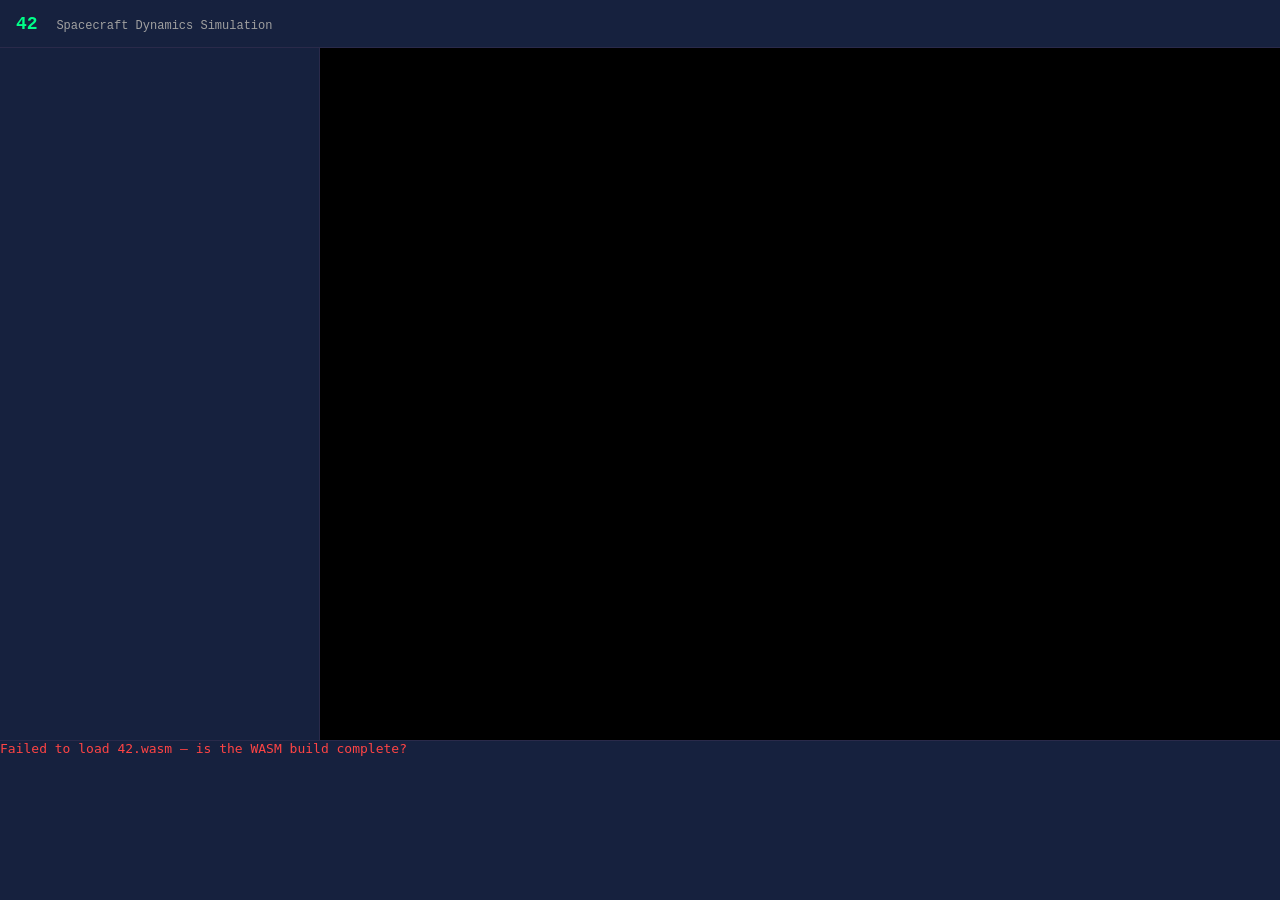
==== containers/web/ui/index.html @ 0a799a2e "Added browser-based WASM web UI for 42 simulation Build infrastructure: - Added multi-stage Containe" ====
<!DOCTYPE html>
<html lang="en">
<head>
   <meta charset="utf-8">
   <meta name="viewport" content="width=device-width, initial-scale=1">
   <title>42 — Spacecraft Dynamics Simulation</title>

   <!-- Three.js via import map (CDN) -->
   <script type="importmap">
   {
      "imports": {
         "three": "https://unpkg.com/three@0.172.0/build/three.module.js",
         "three/addons/": "https://unpkg.com/three@0.172.0/examples/jsm/"
      }
   }
   </script>

   <link rel="stylesheet" href="styles.css">
</head>
<body>
   <!-- Header -->
   <header id="app-header">
      <h1>42 <span class="subtitle">Spacecraft Dynamics Simulation</span></h1>
   </header>

   <!-- Main layout: left panel + 3D viewer -->
   <div id="app-body">
      <!-- Left panel: controls + state -->
      <aside id="left-panel">
         <div id="control-panel"></div>
         <div id="state-panel"></div>
         <div id="file-browser-panel"></div>
      </aside>

      <!-- 3D viewer -->
      <main id="viewer-container"></main>
   </div>

   <!-- Bottom: console output -->
   <div id="console-panel"></div>

   <!-- Earth shaders (embedded) -->
   <script id="earthVertexShader" type="x-shader/x-vertex">
      varying vec2 vUv;
      varying vec3 vNormal;
      varying vec3 vPosition;

      void main() {
         vUv = uv;
         vNormal = normalize(normalMatrix * normal);
         vPosition = (modelViewMatrix * vec4(position, 1.0)).xyz;
         gl_Position = projectionMatrix * modelViewMatrix * vec4(position, 1.0);
      }
   </script>

   <script id="earthFragmentShader" type="x-shader/x-fragment">
      uniform sampler2D uDayTexture;
      uniform vec3 uSunDirection;

      varying vec2 vUv;
      varying vec3 vNormal;
      varying vec3 vPosition;

      void main() {
         vec3 normal = normalize(vNormal);

         // Sun direction in view space
         float sunDot = dot(normal, normalize(uSunDirection));

         // Day/night blend with smooth terminator
         float dayFactor = smoothstep(-0.1, 0.2, sunDot);

         vec4 dayColor = texture2D(uDayTexture, vUv);
         vec3 nightColor = vec3(0.02, 0.02, 0.05); // Dark blue night

         vec3 color = mix(nightColor, dayColor.rgb, dayFactor);

         gl_FragColor = vec4(color, 1.0);
      }
   </script>

   <script id="atmosVertexShader" type="x-shader/x-vertex">
      varying vec3 vNormal;
      varying vec3 vPosition;

      void main() {
         vNormal = normalize(normalMatrix * normal);
         vPosition = (modelViewMatrix * vec4(position, 1.0)).xyz;
         gl_Position = projectionMatrix * modelViewMatrix * vec4(position, 1.0);
      }
   </script>

   <script id="atmosFragmentShader" type="x-shader/x-fragment">
      uniform vec3 uSunDirection;

      varying vec3 vNormal;
      varying vec3 vPosition;

      void main() {
         vec3 normal = normalize(vNormal);
         vec3 viewDir = normalize(-vPosition);

         // Rim lighting effect
         float rim = 1.0 - max(dot(viewDir, normal), 0.0);
         rim = pow(rim, 3.0);

         // Sun illumination
         float sunDot = max(dot(normal, normalize(uSunDirection)), 0.0);
         float atmoIntensity = rim * (0.3 + 0.7 * sunDot);

         vec3 atmoColor = vec3(0.3, 0.6, 1.0); // Blue atmosphere

         gl_FragColor = vec4(atmoColor, atmoIntensity * 0.6);
      }
   </script>

   <!-- Load WASM module, then bootstrap app -->
   <script>
      const wasmScript = document.createElement('script');
      wasmScript.src = '../42.js';
      wasmScript.onload = () => {
         /* 42.js loaded — create42Module is now available on window */
         const appScript = document.createElement('script');
         appScript.type = 'module';
         appScript.src = 'main.js';
         document.body.appendChild(appScript);
      };
      wasmScript.onerror = () => {
         document.getElementById('console-panel').innerHTML =
            '<pre style="color:#f44">Failed to load 42.wasm — is the WASM build complete?</pre>';
      };
      document.body.appendChild(wasmScript);
   </script>
</body>
</html>
---- containers/web/ui/styles.css ----
/* 42 Web UI — Layout and Theme */

:root {
   --bg-primary: #1a1a2e;
   --bg-secondary: #16213e;
   --bg-panel: #0f3460;
   --text-primary: #e0e0e0;
   --text-secondary: #a0a0a0;
   --accent: #00ff88;
   --accent-dim: #00aa55;
   --error: #ff4444;
   --border: #2a2a4a;
   --left-width: 320px;
   --header-height: 48px;
   --console-height: 160px;
}

* {
   margin: 0;
   padding: 0;
   box-sizing: border-box;
}

body {
   font-family: 'Courier New', monospace;
   font-size: 13px;
   background: var(--bg-primary);
   color: var(--text-primary);
   height: 100vh;
   overflow: hidden;
   display: flex;
   flex-direction: column;
}

/* Header */
#app-header {
   height: var(--header-height);
   background: var(--bg-secondary);
   border-bottom: 1px solid var(--border);
   display: flex;
   align-items: center;
   padding: 0 16px;
   flex-shrink: 0;
}

#app-header h1 {
   font-size: 18px;
   font-weight: bold;
   color: var(--accent);
}

#app-header .subtitle {
   font-size: 12px;
   color: var(--text-secondary);
   font-weight: normal;
   margin-left: 8px;
}

/* App body: left panel + viewer */
#app-body {
   flex: 1;
   display: flex;
   min-height: 0;
}

/* Left panel */
#left-panel {
   width: var(--left-width);
   background: var(--bg-secondary);
   border-right: 1px solid var(--border);
   overflow-y: auto;
   flex-shrink: 0;
}

/* 3D viewer */
#viewer-container {
   flex: 1;
   min-width: 0;
   position: relative;
   background: #000;
}

/* Console panel */
#console-panel {
   height: var(--console-height);
   background: var(--bg-secondary);
   border-top: 1px solid var(--border);
   flex-shrink: 0;
   overflow: hidden;
}

/* ------------------------------------------------------------------ */
/* Control Panel                                                       */
/* ------------------------------------------------------------------ */

.control-panel {
   padding: 12px;
   border-bottom: 1px solid var(--border);
}

.control-buttons {
   display: flex;
   gap: 6px;
   margin-bottom: 10px;
}

.control-buttons button {
   flex: 1;
   padding: 6px 8px;
   background: var(--bg-panel);
   color: var(--text-primary);
   border: 1px solid var(--border);
   border-radius: 4px;
   cursor: pointer;
   font-family: inherit;
   font-size: 12px;
}

.control-buttons button:hover:not(:disabled) {
   background: var(--accent-dim);
   color: #fff;
}

.control-buttons button:disabled {
   opacity: 0.4;
   cursor: not-allowed;
}

.control-speed {
   display: flex;
   align-items: center;
   gap: 6px;
   margin-bottom: 6px;
   font-size: 11px;
   color: var(--text-secondary);
}

.control-speed input[type="range"] {
   flex: 1;
   accent-color: var(--accent);
}

.control-status {
   font-size: 11px;
   color: var(--text-secondary);
}

.control-status span {
   color: var(--accent);
   font-weight: bold;
}

/* ------------------------------------------------------------------ */
/* State Panel                                                         */
/* ------------------------------------------------------------------ */

.state-panel {
   padding: 12px;
}

.state-panel h3 {
   font-size: 13px;
   margin-bottom: 8px;
   color: var(--accent);
}

.state-table {
   width: 100%;
   border-collapse: collapse;
   font-size: 11px;
}

.state-table td {
   padding: 2px 4px;
}

.state-table td:first-child {
   color: var(--text-secondary);
   width: 60px;
}

.state-table td:nth-child(2) {
   text-align: right;
   font-variant-numeric: tabular-nums;
   color: var(--text-primary);
}

.state-table td:nth-child(3) {
   color: var(--text-secondary);
   padding-left: 4px;
   width: 40px;
}

.state-table .section-header td {
   padding-top: 8px;
   color: var(--accent-dim);
   font-weight: bold;
   font-size: 10px;
   text-transform: uppercase;
   letter-spacing: 0.5px;
}

/* ------------------------------------------------------------------ */
/* Config / Console Panel                                              */
/* ------------------------------------------------------------------ */

.config-panel {
   height: 100%;
   display: flex;
   flex-direction: column;
}

.console-header {
   display: flex;
   align-items: center;
   justify-content: space-between;
   padding: 4px 12px;
   border-bottom: 1px solid var(--border);
   flex-shrink: 0;
}

.console-header h3 {
   font-size: 11px;
   color: var(--text-secondary);
   text-transform: uppercase;
   letter-spacing: 0.5px;
}

.console-header button {
   background: none;
   border: 1px solid var(--border);
   color: var(--text-secondary);
   font-size: 10px;
   padding: 2px 8px;
   border-radius: 3px;
   cursor: pointer;
   font-family: inherit;
}

.console-header button:hover {
   color: var(--text-primary);
   border-color: var(--text-secondary);
}

.console-log {
   flex: 1;
   overflow-y: auto;
   padding: 4px 12px;
   font-size: 11px;
   line-height: 1.5;
   white-space: pre-wrap;
   word-wrap: break-word;
}

.console-stdout {
   color: var(--text-primary);
}

.console-stderr {
   color: var(--error);
}

/* ------------------------------------------------------------------ */
/* File Browser Panel                                                  */
/* ------------------------------------------------------------------ */

.file-browser {
   border-top: 1px solid var(--border);
}

.file-browser-header {
   display: flex;
   align-items: center;
   justify-content: space-between;
   padding: 8px 12px;
   border-bottom: 1px solid var(--border);
}

.file-browser-header h3 {
   font-size: 13px;
   color: var(--accent);
}

.file-browser-header button {
   background: none;
   border: 1px solid var(--border);
   color: var(--text-secondary);
   font-size: 10px;
   padding: 2px 8px;
   border-radius: 3px;
   cursor: pointer;
   font-family: inherit;
}

.file-browser-header button:hover {
   color: var(--text-primary);
   border-color: var(--text-secondary);
}

.file-browser-body {
   max-height: 300px;
   overflow-y: auto;
}

.file-list {
   list-style: none;
   padding: 0;
   margin: 0;
}

.file-item {
   padding: 4px 12px;
   font-size: 11px;
   cursor: pointer;
   border-bottom: 1px solid rgba(42, 42, 74, 0.3);
   white-space: nowrap;
   overflow: hidden;
   text-overflow: ellipsis;
}

.file-item:hover {
   background: var(--bg-panel);
}

.file-item.selected {
   background: var(--bg-panel);
   color: var(--accent);
}

/* ------------------------------------------------------------------ */
/* File Viewer Overlay                                                 */
/* ------------------------------------------------------------------ */

.file-viewer-overlay {
   display: none;
   position: fixed;
   top: 0;
   left: 0;
   right: 0;
   bottom: 0;
   background: rgba(0, 0, 0, 0.7);
   z-index: 1000;
   align-items: center;
   justify-content: center;
}

.file-viewer {
   background: var(--bg-secondary);
   border: 1px solid var(--border);
   border-radius: 6px;
   width: 80vw;
   max-width: 900px;
   max-height: 80vh;
   display: flex;
   flex-direction: column;
}

.file-viewer-header {
   display: flex;
   align-items: center;
   justify-content: space-between;
   padding: 8px 16px;
   border-bottom: 1px solid var(--border);
   flex-shrink: 0;
}

.file-viewer-title {
   font-size: 14px;
   font-weight: bold;
   color: var(--accent);
}

.file-viewer-header button {
   background: none;
   border: 1px solid var(--border);
   color: var(--text-secondary);
   font-size: 12px;
   padding: 2px 10px;
   border-radius: 3px;
   cursor: pointer;
   font-family: inherit;
}

.file-viewer-header button:hover {
   color: var(--text-primary);
   border-color: var(--text-secondary);
}

.file-viewer-content {
   flex: 1;
   overflow: auto;
   padding: 12px 16px;
   font-size: 11px;
   line-height: 1.5;
   white-space: pre;
   color: var(--text-primary);
   tab-size: 8;
}

/* ------------------------------------------------------------------ */
/* Scrollbar styling                                                   */
/* ------------------------------------------------------------------ */

::-webkit-scrollbar {
   width: 6px;
}

::-webkit-scrollbar-track {
   background: var(--bg-primary);
}

::-webkit-scrollbar-thumb {
   background: var(--border);
   border-radius: 3px;
}

::-webkit-scrollbar-thumb:hover {
   background: var(--text-secondary);
}
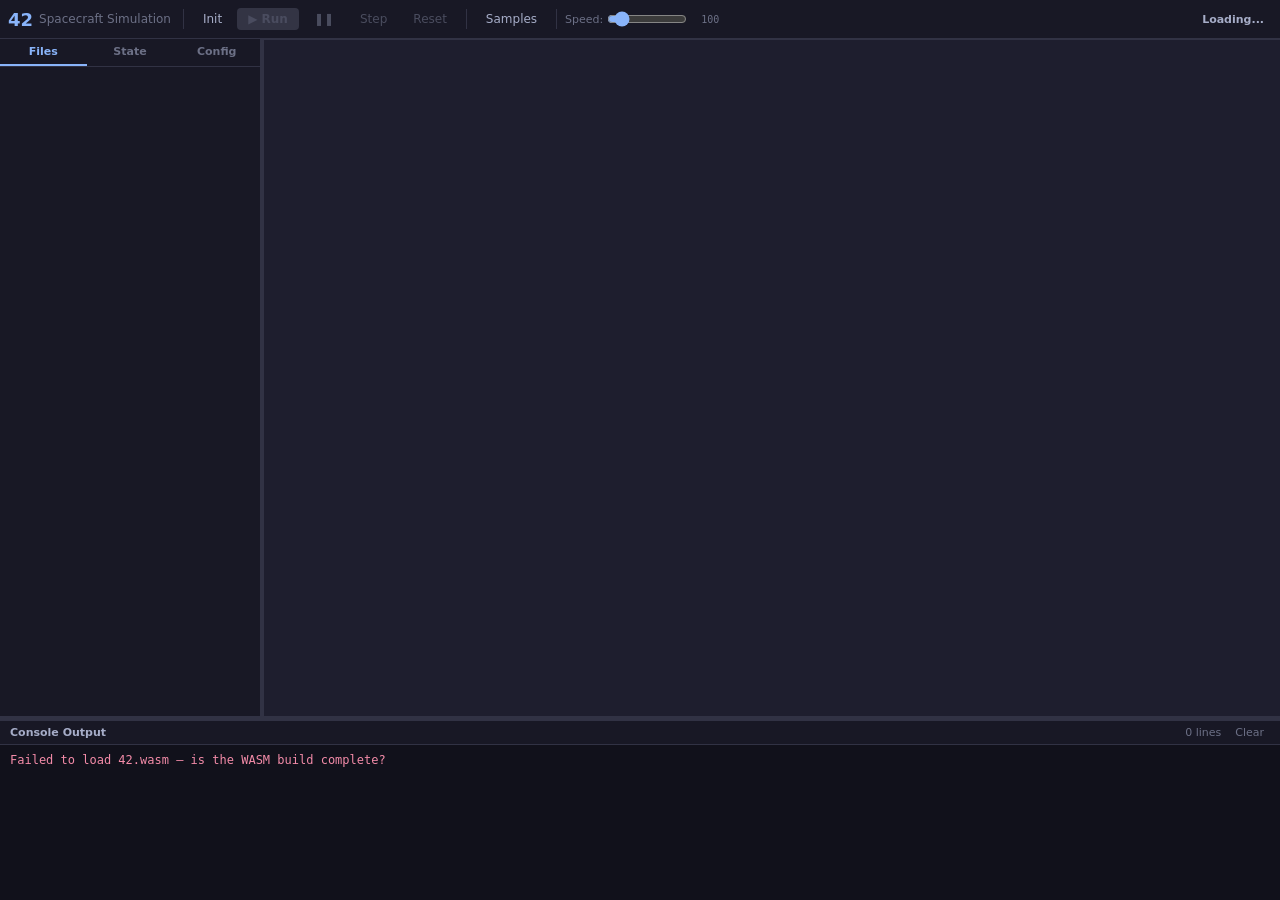
==== commit 87844fb4: "Redesigned web UI with IDE-style layout, file editing, and Catppuccin theme Layout: - Replaced stack" ====
--- a/containers/web/ui/index.html
+++ b/containers/web/ui/index.html
@@ -18,26 +18,67 @@
    <link rel="stylesheet" href="styles.css">
 </head>
 <body>
-   <!-- Header -->
+
+   <!-- Header: Title + Toolbar -->
    <header id="app-header">
-      <h1>42 <span class="subtitle">Spacecraft Dynamics Simulation</span></h1>
+      <div id="toolbar">
+         <span class="app-title">42</span>
+         <span class="app-subtitle">Spacecraft Simulation</span>
+         <div class="tb-sep"></div>
+         <button class="tb-btn" id="btn-init" title="Initialize WASM module">Init</button>
+         <button class="tb-btn" id="btn-run" disabled title="Run simulation">&#9654; Run</button>
+         <button class="tb-btn" id="btn-pause" disabled title="Pause simulation">&#10074;&#10074;</button>
+         <button class="tb-btn" id="btn-step" disabled title="Single step">Step</button>
+         <button class="tb-btn" id="btn-reset" disabled title="Reset simulation">Reset</button>
+         <div class="tb-sep"></div>
+         <button class="tb-btn" id="btn-load-sample" title="Load sample configuration">Samples</button>
+         <div class="tb-sep"></div>
+         <label class="speed-control">
+            Speed:
+            <input type="range" id="speed-slider" min="1" max="1000" value="100" step="1">
+            <span id="speed-value">100</span>
+         </label>
+         <span id="status-indicator" class="loading">Loading...</span>
+      </div>
    </header>
 
-   <!-- Main layout: left panel + 3D viewer -->
+   <!-- App Body: Left Panel + Resize Handle + Main Content -->
    <div id="app-body">
-      <!-- Left panel: controls + state -->
       <aside id="left-panel">
-         <div id="control-panel"></div>
-         <div id="state-panel"></div>
-         <div id="file-browser-panel"></div>
+         <div id="left-tabs">
+            <button class="left-tab active" data-tab="files">Files</button>
+            <button class="left-tab" data-tab="state">State</button>
+            <button class="left-tab" data-tab="config">Config</button>
+         </div>
+         <div id="files-panel" class="left-panel-content active"></div>
+         <div id="state-panel" class="left-panel-content"></div>
+         <div id="config-panel" class="left-panel-content"></div>
       </aside>
-
-      <!-- 3D viewer -->
-      <main id="viewer-container"></main>
+      <div class="resize-h" id="resize-h"></div>
+      <main id="main-content">
+         <div id="tab-bar"></div>
+         <div id="tab-content"></div>
+      </main>
    </div>
 
-   <!-- Bottom: console output -->
-   <div id="console-panel"></div>
+   <!-- Vertical resize handle -->
+   <div id="resize-v"></div>
+
+   <!-- Console Panel -->
+   <div id="console-panel">
+      <div id="console-header">
+         Console Output
+         <span class="spacer"></span>
+         <span id="console-line-count">0 lines</span>
+         <button id="console-clear-btn">Clear</button>
+      </div>
+      <div id="console-output"></div>
+   </div>
+
+   <!-- Dialog Overlay -->
+   <div class="dialog-overlay" id="dialog-overlay">
+      <div class="dialog" id="dialog-content"></div>
+   </div>
 
    <!-- Earth shaders (embedded) -->
    <script id="earthVertexShader" type="x-shader/x-vertex">
@@ -63,18 +104,13 @@
 
       void main() {
          vec3 normal = normalize(vNormal);
-
-         // Sun direction in view space
          float sunDot = dot(normal, normalize(uSunDirection));
-
-         // Day/night blend with smooth terminator
          float dayFactor = smoothstep(-0.1, 0.2, sunDot);
 
          vec4 dayColor = texture2D(uDayTexture, vUv);
-         vec3 nightColor = vec3(0.02, 0.02, 0.05); // Dark blue night
+         vec3 nightColor = vec3(0.02, 0.02, 0.05);
 
          vec3 color = mix(nightColor, dayColor.rgb, dayFactor);
-
          gl_FragColor = vec4(color, 1.0);
       }
    </script>
@@ -100,16 +136,13 @@
          vec3 normal = normalize(vNormal);
          vec3 viewDir = normalize(-vPosition);
 
-         // Rim lighting effect
          float rim = 1.0 - max(dot(viewDir, normal), 0.0);
          rim = pow(rim, 3.0);
 
-         // Sun illumination
          float sunDot = max(dot(normal, normalize(uSunDirection)), 0.0);
          float atmoIntensity = rim * (0.3 + 0.7 * sunDot);
 
-         vec3 atmoColor = vec3(0.3, 0.6, 1.0); // Blue atmosphere
-
+         vec3 atmoColor = vec3(0.3, 0.6, 1.0);
          gl_FragColor = vec4(atmoColor, atmoIntensity * 0.6);
       }
    </script>
@@ -119,15 +152,14 @@
       const wasmScript = document.createElement('script');
       wasmScript.src = '../42.js';
       wasmScript.onload = () => {
-         /* 42.js loaded — create42Module is now available on window */
          const appScript = document.createElement('script');
          appScript.type = 'module';
          appScript.src = 'main.js';
          document.body.appendChild(appScript);
       };
       wasmScript.onerror = () => {
-         document.getElementById('console-panel').innerHTML =
-            '<pre style="color:#f44">Failed to load 42.wasm — is the WASM build complete?</pre>';
+         document.getElementById('console-output').innerHTML =
+            '<span class="err">Failed to load 42.wasm — is the WASM build complete?</span>';
       };
       document.body.appendChild(wasmScript);
    </script>
--- a/containers/web/ui/styles.css
+++ b/containers/web/ui/styles.css
@@ -1,419 +1,594 @@
-/* 42 Web UI — Layout and Theme */
+/* 42 Web UI — Catppuccin Mocha Theme + IDE Layout */
 
 :root {
-   --bg-primary: #1a1a2e;
-   --bg-secondary: #16213e;
-   --bg-panel: #0f3460;
-   --text-primary: #e0e0e0;
-   --text-secondary: #a0a0a0;
-   --accent: #00ff88;
-   --accent-dim: #00aa55;
-   --error: #ff4444;
-   --border: #2a2a4a;
-   --left-width: 320px;
-   --header-height: 48px;
-   --console-height: 160px;
-}
-
-* {
-   margin: 0;
-   padding: 0;
-   box-sizing: border-box;
-}
+  --bg: #1e1e2e;
+  --base: #1e1e2e;
+  --mantle: #181825;
+  --crust: #11111b;
+  --surface0: #313244;
+  --surface1: #45475a;
+  --surface2: #585b70;
+  --overlay0: #6c7086;
+  --overlay1: #7f849c;
+  --text: #cdd6f4;
+  --subtext1: #bac2de;
+  --subtext0: #a6adc8;
+  --accent: #89b4fa;
+  --green: #a6e3a1;
+  --red: #f38ba8;
+  --yellow: #f9e2af;
+  --peach: #fab387;
+  --mauve: #cba6f7;
+  --teal: #94e2d5;
+  --sky: #89dceb;
+  --border: #313244;
+  --left-width: 260px;
+  --console-height: 180px;
+  --mono: 'SF Mono', 'Fira Code', Consolas, monospace;
+}
+
+* { box-sizing: border-box; margin: 0; padding: 0; }
 
 body {
-   font-family: 'Courier New', monospace;
-   font-size: 13px;
-   background: var(--bg-primary);
-   color: var(--text-primary);
-   height: 100vh;
-   overflow: hidden;
-   display: flex;
-   flex-direction: column;
-}
-
-/* Header */
+  display: grid;
+  grid-template-rows: auto 1fr auto auto;
+  height: 100vh;
+  overflow: hidden;
+  font-family: system-ui, -apple-system, sans-serif;
+  font-size: 13px;
+  color: var(--text);
+  background: var(--bg);
+}
+
+/* ========== header / toolbar ========== */
 #app-header {
-   height: var(--header-height);
-   background: var(--bg-secondary);
-   border-bottom: 1px solid var(--border);
-   display: flex;
-   align-items: center;
-   padding: 0 16px;
-   flex-shrink: 0;
-}
-
-#app-header h1 {
-   font-size: 18px;
-   font-weight: bold;
-   color: var(--accent);
-}
-
-#app-header .subtitle {
-   font-size: 12px;
-   color: var(--text-secondary);
-   font-weight: normal;
-   margin-left: 8px;
-}
-
-/* App body: left panel + viewer */
+  background: var(--mantle);
+  border-bottom: 1px solid var(--border);
+  user-select: none;
+}
+
+#toolbar {
+  display: flex;
+  align-items: center;
+  padding: 4px 8px;
+  gap: 4px;
+  height: 38px;
+}
+
+.app-title {
+  font-size: 18px;
+  font-weight: 800;
+  color: var(--accent);
+  margin-right: 2px;
+}
+
+.app-subtitle {
+  font-size: 12px;
+  color: var(--overlay0);
+  margin-right: 4px;
+}
+
+.tb-btn {
+  background: none;
+  border: 1px solid transparent;
+  color: var(--subtext0);
+  padding: 3px 10px;
+  border-radius: 4px;
+  cursor: pointer;
+  font-size: 12px;
+  font-weight: 500;
+  font-family: inherit;
+  display: flex;
+  align-items: center;
+  gap: 4px;
+}
+.tb-btn:hover { background: var(--surface0); color: var(--text); border-color: var(--border); }
+.tb-btn:disabled { opacity: 0.35; cursor: not-allowed; }
+
+#btn-run { background: var(--green); color: var(--crust); font-weight: 600; }
+#btn-run:hover:not(:disabled) { opacity: 0.85; }
+#btn-run:disabled { background: var(--surface1); color: var(--overlay0); opacity: 0.6; }
+
+.tb-sep { width: 1px; height: 20px; background: var(--border); margin: 0 4px; }
+
+.speed-control {
+  display: flex;
+  align-items: center;
+  gap: 4px;
+  font-size: 11px;
+  color: var(--overlay0);
+  cursor: default;
+}
+.speed-control input[type="range"] {
+  width: 80px;
+  accent-color: var(--accent);
+}
+.speed-control span {
+  min-width: 28px;
+  text-align: right;
+  font-family: var(--mono);
+  font-size: 10px;
+}
+
+#status-indicator {
+  font-size: 11px;
+  font-weight: 600;
+  padding: 2px 8px;
+  border-radius: 4px;
+  margin-left: auto;
+}
+#status-indicator.ready { color: var(--green); }
+#status-indicator.running { color: var(--yellow); }
+#status-indicator.paused { color: var(--peach); }
+#status-indicator.done { color: var(--accent); }
+#status-indicator.error { color: var(--red); }
+#status-indicator.loading { color: var(--subtext0); }
+
+/* ========== app body ========== */
 #app-body {
-   flex: 1;
-   display: flex;
-   min-height: 0;
-}
-
-/* Left panel */
+  display: grid;
+  grid-template-columns: var(--left-width) 4px 1fr;
+  min-height: 0;
+  overflow: hidden;
+}
+
+/* ========== left panel ========== */
 #left-panel {
-   width: var(--left-width);
-   background: var(--bg-secondary);
-   border-right: 1px solid var(--border);
-   overflow-y: auto;
-   flex-shrink: 0;
-}
-
-/* 3D viewer */
-#viewer-container {
-   flex: 1;
-   min-width: 0;
-   position: relative;
-   background: #000;
-}
-
-/* Console panel */
+  display: flex;
+  flex-direction: column;
+  background: var(--mantle);
+  min-height: 0;
+  overflow: hidden;
+}
+
+#left-tabs {
+  display: flex;
+  border-bottom: 1px solid var(--border);
+  flex-shrink: 0;
+}
+
+.left-tab {
+  flex: 1;
+  padding: 6px 4px;
+  text-align: center;
+  font-size: 11px;
+  font-weight: 600;
+  cursor: pointer;
+  color: var(--overlay0);
+  border-bottom: 2px solid transparent;
+  background: none;
+  border-top: none;
+  border-left: none;
+  border-right: none;
+  font-family: inherit;
+}
+.left-tab:hover { color: var(--subtext0); }
+.left-tab.active { color: var(--accent); border-bottom-color: var(--accent); }
+
+.left-panel-content {
+  display: none;
+  flex: 1;
+  overflow-y: auto;
+  padding: 4px 0;
+}
+.left-panel-content.active { display: block; }
+
+/* ========== resize handles ========== */
+.resize-h {
+  background: var(--border);
+  cursor: col-resize;
+  transition: background 0.15s;
+}
+.resize-h:hover, .resize-h.active { background: var(--accent); }
+
+#resize-v {
+  height: 4px;
+  background: var(--border);
+  cursor: row-resize;
+  transition: background 0.15s;
+  flex-shrink: 0;
+}
+#resize-v:hover, #resize-v.active { background: var(--accent); }
+
+/* ========== main content + tab bar ========== */
+#main-content {
+  display: flex;
+  flex-direction: column;
+  min-height: 0;
+  overflow: hidden;
+}
+
+#tab-bar {
+  display: flex;
+  background: var(--mantle);
+  border-bottom: 1px solid var(--border);
+  overflow-x: auto;
+  flex-shrink: 0;
+}
+#tab-bar::-webkit-scrollbar { height: 0; }
+
+.tab-btn {
+  padding: 6px 12px;
+  font-size: 12px;
+  cursor: pointer;
+  color: var(--overlay1);
+  border: none;
+  background: none;
+  border-bottom: 2px solid transparent;
+  white-space: nowrap;
+  display: flex;
+  align-items: center;
+  gap: 6px;
+  flex-shrink: 0;
+  font-family: inherit;
+}
+.tab-btn:hover { color: var(--text); background: var(--surface0); }
+.tab-btn.active { color: var(--accent); border-bottom-color: var(--accent); background: var(--bg); }
+
+.tab-close {
+  font-size: 14px;
+  line-height: 1;
+  opacity: 0.5;
+  border-radius: 3px;
+  width: 16px;
+  height: 16px;
+  display: flex;
+  align-items: center;
+  justify-content: center;
+}
+.tab-close:hover { opacity: 1; background: var(--surface1); }
+
+.tab-icon { font-size: 10px; line-height: 1; flex-shrink: 0; }
+
+#tab-content {
+  flex: 1;
+  position: relative;
+  min-height: 0;
+  overflow: hidden;
+}
+
+.tab-panel {
+  display: none;
+  position: absolute;
+  inset: 0;
+  overflow: auto;
+}
+.tab-panel.active { display: flex; flex-direction: column; }
+
+/* ========== orbit viewer ========== */
+.orbit-viewer-wrap {
+  position: relative;
+  flex: 1;
+  background: #000;
+  min-height: 0;
+  height: 100%;
+  width: 100%;
+}
+.orbit-viewer-wrap canvas { display: block; }
+
+/* ========== console panel ========== */
 #console-panel {
-   height: var(--console-height);
-   background: var(--bg-secondary);
-   border-top: 1px solid var(--border);
-   flex-shrink: 0;
-   overflow: hidden;
-}
-
-/* ------------------------------------------------------------------ */
-/* Control Panel                                                       */
-/* ------------------------------------------------------------------ */
-
-.control-panel {
-   padding: 12px;
-   border-bottom: 1px solid var(--border);
-}
-
-.control-buttons {
-   display: flex;
-   gap: 6px;
-   margin-bottom: 10px;
-}
-
-.control-buttons button {
-   flex: 1;
-   padding: 6px 8px;
-   background: var(--bg-panel);
-   color: var(--text-primary);
-   border: 1px solid var(--border);
-   border-radius: 4px;
-   cursor: pointer;
-   font-family: inherit;
-   font-size: 12px;
-}
-
-.control-buttons button:hover:not(:disabled) {
-   background: var(--accent-dim);
-   color: #fff;
-}
-
-.control-buttons button:disabled {
-   opacity: 0.4;
-   cursor: not-allowed;
-}
-
-.control-speed {
-   display: flex;
-   align-items: center;
-   gap: 6px;
-   margin-bottom: 6px;
-   font-size: 11px;
-   color: var(--text-secondary);
-}
-
-.control-speed input[type="range"] {
-   flex: 1;
-   accent-color: var(--accent);
-}
-
-.control-status {
-   font-size: 11px;
-   color: var(--text-secondary);
-}
-
-.control-status span {
-   color: var(--accent);
-   font-weight: bold;
-}
-
-/* ------------------------------------------------------------------ */
-/* State Panel                                                         */
-/* ------------------------------------------------------------------ */
-
+  display: flex;
+  flex-direction: column;
+  height: var(--console-height);
+  min-height: 28px;
+  background: var(--mantle);
+  border-top: 1px solid var(--border);
+}
+
+#console-header {
+  display: flex;
+  align-items: center;
+  padding: 4px 10px;
+  font-size: 11px;
+  font-weight: 600;
+  color: var(--subtext0);
+  border-bottom: 1px solid var(--border);
+  flex-shrink: 0;
+  gap: 8px;
+}
+#console-header .spacer { flex: 1; }
+
+#console-line-count { color: var(--overlay0); font-weight: 400; }
+
+#console-clear-btn {
+  background: none;
+  border: none;
+  color: var(--overlay0);
+  cursor: pointer;
+  font-size: 11px;
+  padding: 1px 6px;
+  border-radius: 3px;
+  font-family: inherit;
+}
+#console-clear-btn:hover { background: var(--surface0); color: var(--text); }
+
+#console-output {
+  flex: 1;
+  overflow-y: auto;
+  padding: 6px 10px;
+  font-family: var(--mono);
+  font-size: 12px;
+  line-height: 1.5;
+  white-space: pre-wrap;
+  word-break: break-all;
+  background: var(--crust);
+}
+#console-output .err { color: var(--red); }
+#console-output .warn { color: var(--yellow); }
+#console-output .info { color: var(--accent); }
+
+/* ========== tree view ========== */
+.tree-item {
+  display: flex;
+  align-items: center;
+  gap: 3px;
+  padding: 2px 6px 2px 0;
+  cursor: pointer;
+  border-radius: 3px;
+  font-size: 12px;
+  color: var(--text);
+  line-height: 22px;
+  margin: 0 4px;
+}
+.tree-item:hover { background: var(--surface0); }
+.tree-item.selected { background: var(--surface1); color: var(--accent); }
+
+.tree-toggle {
+  width: 22px;
+  text-align: center;
+  font-size: 12px;
+  color: var(--peach);
+  flex-shrink: 0;
+  line-height: 1;
+}
+
+.tree-icon {
+  font-size: 13px;
+  flex-shrink: 0;
+  width: 18px;
+  text-align: center;
+}
+
+.tree-label {
+  flex: 1;
+  overflow: hidden;
+  text-overflow: ellipsis;
+  white-space: nowrap;
+}
+
+/* ========== state panel ========== */
 .state-panel {
-   padding: 12px;
+  padding: 8px 12px;
 }
 
 .state-panel h3 {
-   font-size: 13px;
-   margin-bottom: 8px;
-   color: var(--accent);
+  font-size: 12px;
+  font-weight: 600;
+  margin-bottom: 6px;
+  color: var(--accent);
 }
 
 .state-table {
-   width: 100%;
-   border-collapse: collapse;
-   font-size: 11px;
-}
-
-.state-table td {
-   padding: 2px 4px;
-}
+  width: 100%;
+  border-collapse: collapse;
+  font-size: 11px;
+  font-family: var(--mono);
+}
+
+.state-table td { padding: 2px 4px; }
 
 .state-table td:first-child {
-   color: var(--text-secondary);
-   width: 60px;
+  color: var(--subtext0);
+  width: 60px;
+  font-family: system-ui, sans-serif;
 }
 
 .state-table td:nth-child(2) {
-   text-align: right;
-   font-variant-numeric: tabular-nums;
-   color: var(--text-primary);
+  text-align: right;
+  font-variant-numeric: tabular-nums;
+  color: var(--text);
 }
 
 .state-table td:nth-child(3) {
-   color: var(--text-secondary);
-   padding-left: 4px;
-   width: 40px;
+  color: var(--overlay0);
+  padding-left: 4px;
+  width: 40px;
+  font-family: system-ui, sans-serif;
 }
 
 .state-table .section-header td {
-   padding-top: 8px;
-   color: var(--accent-dim);
-   font-weight: bold;
-   font-size: 10px;
-   text-transform: uppercase;
-   letter-spacing: 0.5px;
-}
-
-/* ------------------------------------------------------------------ */
-/* Config / Console Panel                                              */
-/* ------------------------------------------------------------------ */
-
-.config-panel {
-   height: 100%;
-   display: flex;
-   flex-direction: column;
-}
-
-.console-header {
-   display: flex;
-   align-items: center;
-   justify-content: space-between;
-   padding: 4px 12px;
-   border-bottom: 1px solid var(--border);
-   flex-shrink: 0;
-}
-
-.console-header h3 {
-   font-size: 11px;
-   color: var(--text-secondary);
-   text-transform: uppercase;
-   letter-spacing: 0.5px;
-}
-
-.console-header button {
-   background: none;
-   border: 1px solid var(--border);
-   color: var(--text-secondary);
-   font-size: 10px;
-   padding: 2px 8px;
-   border-radius: 3px;
-   cursor: pointer;
-   font-family: inherit;
-}
-
-.console-header button:hover {
-   color: var(--text-primary);
-   border-color: var(--text-secondary);
-}
-
-.console-log {
-   flex: 1;
-   overflow-y: auto;
-   padding: 4px 12px;
-   font-size: 11px;
-   line-height: 1.5;
-   white-space: pre-wrap;
-   word-wrap: break-word;
-}
-
-.console-stdout {
-   color: var(--text-primary);
-}
-
-.console-stderr {
-   color: var(--error);
-}
-
-/* ------------------------------------------------------------------ */
-/* File Browser Panel                                                  */
-/* ------------------------------------------------------------------ */
-
-.file-browser {
-   border-top: 1px solid var(--border);
-}
-
-.file-browser-header {
-   display: flex;
-   align-items: center;
-   justify-content: space-between;
-   padding: 8px 12px;
-   border-bottom: 1px solid var(--border);
-}
-
-.file-browser-header h3 {
-   font-size: 13px;
-   color: var(--accent);
-}
-
-.file-browser-header button {
-   background: none;
-   border: 1px solid var(--border);
-   color: var(--text-secondary);
-   font-size: 10px;
-   padding: 2px 8px;
-   border-radius: 3px;
-   cursor: pointer;
-   font-family: inherit;
-}
-
-.file-browser-header button:hover {
-   color: var(--text-primary);
-   border-color: var(--text-secondary);
-}
-
-.file-browser-body {
-   max-height: 300px;
-   overflow-y: auto;
-}
-
-.file-list {
-   list-style: none;
-   padding: 0;
-   margin: 0;
-}
-
-.file-item {
-   padding: 4px 12px;
-   font-size: 11px;
-   cursor: pointer;
-   border-bottom: 1px solid rgba(42, 42, 74, 0.3);
-   white-space: nowrap;
-   overflow: hidden;
-   text-overflow: ellipsis;
-}
-
-.file-item:hover {
-   background: var(--bg-panel);
-}
-
-.file-item.selected {
-   background: var(--bg-panel);
-   color: var(--accent);
-}
-
-/* ------------------------------------------------------------------ */
-/* File Viewer Overlay                                                 */
-/* ------------------------------------------------------------------ */
-
-.file-viewer-overlay {
-   display: none;
-   position: fixed;
-   top: 0;
-   left: 0;
-   right: 0;
-   bottom: 0;
-   background: rgba(0, 0, 0, 0.7);
-   z-index: 1000;
-   align-items: center;
-   justify-content: center;
-}
-
-.file-viewer {
-   background: var(--bg-secondary);
-   border: 1px solid var(--border);
-   border-radius: 6px;
-   width: 80vw;
-   max-width: 900px;
-   max-height: 80vh;
-   display: flex;
-   flex-direction: column;
-}
-
-.file-viewer-header {
-   display: flex;
-   align-items: center;
-   justify-content: space-between;
-   padding: 8px 16px;
-   border-bottom: 1px solid var(--border);
-   flex-shrink: 0;
-}
-
-.file-viewer-title {
-   font-size: 14px;
-   font-weight: bold;
-   color: var(--accent);
-}
-
-.file-viewer-header button {
-   background: none;
-   border: 1px solid var(--border);
-   color: var(--text-secondary);
-   font-size: 12px;
-   padding: 2px 10px;
-   border-radius: 3px;
-   cursor: pointer;
-   font-family: inherit;
-}
-
-.file-viewer-header button:hover {
-   color: var(--text-primary);
-   border-color: var(--text-secondary);
-}
-
-.file-viewer-content {
-   flex: 1;
-   overflow: auto;
-   padding: 12px 16px;
-   font-size: 11px;
-   line-height: 1.5;
-   white-space: pre;
-   color: var(--text-primary);
-   tab-size: 8;
-}
-
-/* ------------------------------------------------------------------ */
-/* Scrollbar styling                                                   */
-/* ------------------------------------------------------------------ */
-
-::-webkit-scrollbar {
-   width: 6px;
-}
-
-::-webkit-scrollbar-track {
-   background: var(--bg-primary);
-}
-
-::-webkit-scrollbar-thumb {
-   background: var(--border);
-   border-radius: 3px;
-}
-
-::-webkit-scrollbar-thumb:hover {
-   background: var(--text-secondary);
-}
+  padding-top: 8px;
+  color: var(--peach);
+  font-weight: bold;
+  font-size: 10px;
+  text-transform: uppercase;
+  letter-spacing: 0.5px;
+  font-family: system-ui, sans-serif;
+}
+
+/* ========== sim config panel ========== */
+.sim-config-panel { padding: 8px 12px; }
+
+.panel-section { margin-bottom: 12px; }
+
+.panel-section h3 {
+  font-size: 12px;
+  font-weight: 600;
+  color: var(--accent);
+  margin-bottom: 6px;
+  padding-bottom: 4px;
+  border-bottom: 1px solid var(--border);
+}
+
+.form-grid {
+  display: grid;
+  grid-template-columns: 100px 1fr;
+  gap: 4px 8px;
+  align-items: center;
+}
+
+.form-grid label {
+  font-size: 11px;
+  color: var(--subtext0);
+  text-align: right;
+  padding-right: 4px;
+}
+
+.form-grid input,
+.form-grid select {
+  background: var(--bg);
+  color: var(--text);
+  border: 1px solid var(--border);
+  border-radius: 4px;
+  padding: 3px 6px;
+  font-size: 11px;
+  outline: none;
+  font-family: inherit;
+}
+.form-grid input:focus,
+.form-grid select:focus { border-color: var(--accent); }
+.form-grid input[type=number] { font-family: var(--mono); }
+
+/* ========== file editor ========== */
+.file-editor-wrap {
+  display: flex;
+  flex-direction: column;
+  flex: 1;
+  min-height: 0;
+}
+
+.file-editor-toolbar {
+  display: flex;
+  align-items: center;
+  padding: 4px 8px;
+  gap: 6px;
+  background: var(--mantle);
+  border-bottom: 1px solid var(--border);
+  flex-shrink: 0;
+}
+
+.file-editor-toolbar .file-path {
+  font-size: 11px;
+  color: var(--subtext0);
+  font-family: var(--mono);
+}
+
+.file-editor-toolbar .spacer { flex: 1; }
+
+.file-editor-toolbar .dirty-indicator {
+  color: var(--yellow);
+  font-size: 14px;
+}
+
+.file-editor-container {
+  display: flex;
+  flex: 1;
+  min-height: 0;
+  overflow: hidden;
+}
+
+.file-line-numbers {
+  width: 40px;
+  flex-shrink: 0;
+  overflow: hidden;
+  background: var(--mantle);
+  padding: 8px 0;
+  text-align: right;
+  user-select: none;
+  border-right: 1px solid var(--border);
+}
+
+.file-line-numbers .line-number {
+  font-family: var(--mono);
+  font-size: 12px;
+  line-height: 1.5;
+  padding: 0 6px;
+  color: var(--overlay0);
+}
+
+.file-textarea {
+  flex: 1;
+  background: var(--bg);
+  color: var(--text);
+  border: none;
+  padding: 8px 12px;
+  font-family: var(--mono);
+  font-size: 12px;
+  line-height: 1.5;
+  resize: none;
+  outline: none;
+  tab-size: 3;
+  white-space: pre;
+  overflow: auto;
+}
+.file-textarea::selection { background: rgba(137,180,250,0.3); }
+
+/* ========== dialogs ========== */
+.dialog-overlay {
+  display: none;
+  position: fixed;
+  inset: 0;
+  background: rgba(0,0,0,0.6);
+  z-index: 5000;
+  align-items: center;
+  justify-content: center;
+}
+.dialog-overlay.visible { display: flex; }
+
+.dialog {
+  background: var(--base);
+  border: 1px solid var(--border);
+  border-radius: 10px;
+  padding: 24px;
+  min-width: 400px;
+  max-width: 600px;
+  box-shadow: 0 8px 32px rgba(0,0,0,0.7);
+}
+
+.dialog h2 { color: var(--accent); font-size: 18px; margin-bottom: 12px; }
+.dialog p { color: var(--subtext1); font-size: 13px; margin-bottom: 8px; line-height: 1.6; }
+
+.dialog .dialog-footer { margin-top: 16px; text-align: right; }
+.dialog .dialog-footer button {
+  background: var(--accent);
+  color: var(--crust);
+  border: none;
+  border-radius: 6px;
+  padding: 6px 20px;
+  cursor: pointer;
+  font-weight: 600;
+  font-size: 13px;
+  font-family: inherit;
+}
+.dialog .dialog-footer button:hover { opacity: 0.85; }
+
+.dialog .example-list {
+  max-height: 280px;
+  overflow-y: auto;
+  margin: 8px 0;
+  border: 1px solid var(--surface1);
+  border-radius: 4px;
+  background: var(--base);
+}
+
+.dialog .example-item {
+  display: flex;
+  align-items: center;
+  padding: 8px 10px;
+  cursor: pointer;
+  border-bottom: 1px solid var(--surface0);
+  font-size: 13px;
+  color: var(--text);
+  gap: 8px;
+}
+.dialog .example-item:last-child { border-bottom: none; }
+.dialog .example-item:hover { background: var(--accent); color: var(--crust); }
+.dialog .example-item .example-icon { opacity: 0.7; }
+.dialog .example-item:hover .example-icon { opacity: 1; }
+
+/* ========== scrollbar ========== */
+::-webkit-scrollbar { width: 6px; height: 6px; }
+::-webkit-scrollbar-track { background: var(--base); }
+::-webkit-scrollbar-thumb { background: var(--surface1); border-radius: 3px; }
+::-webkit-scrollbar-thumb:hover { background: var(--overlay0); }
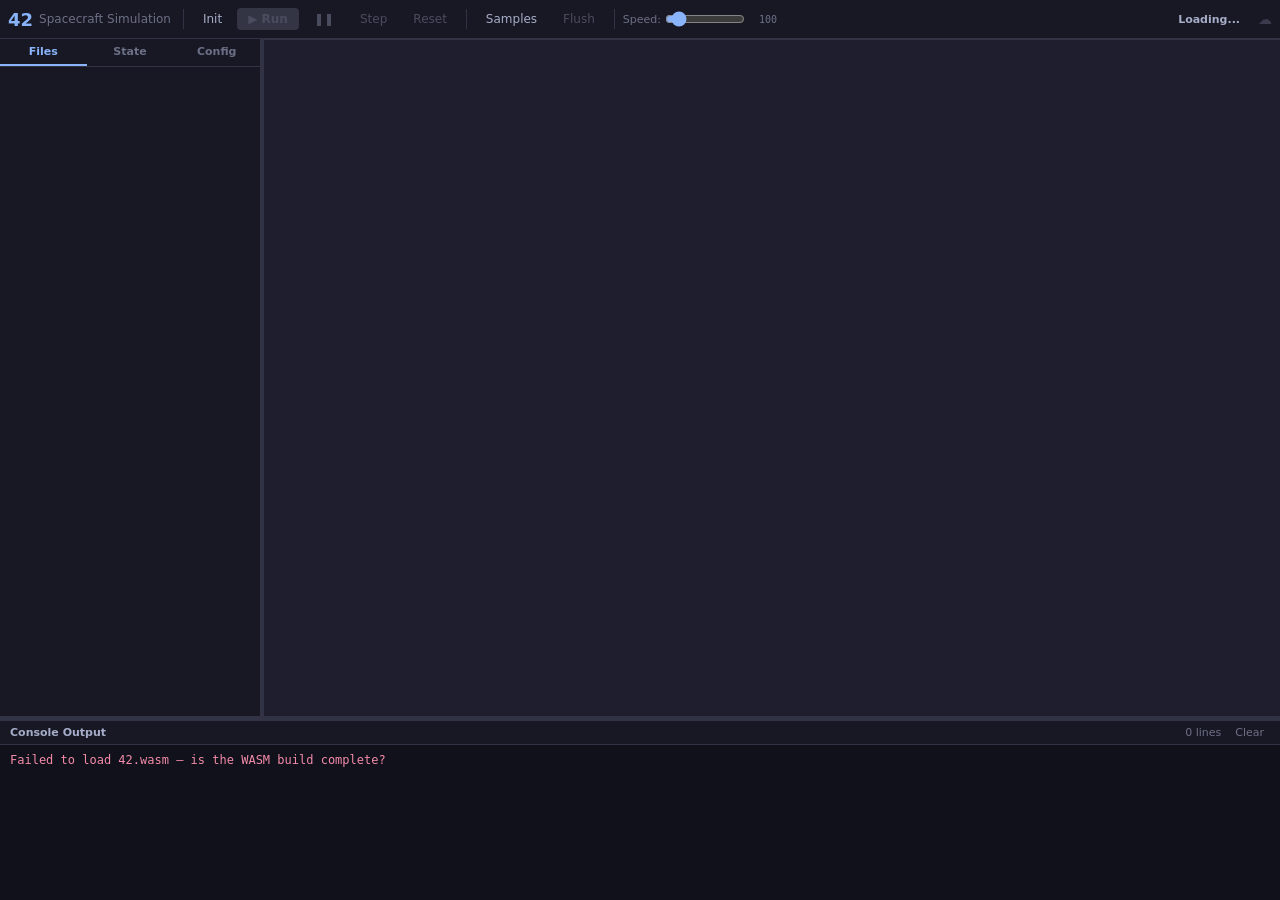
==== commit df457bb3: "Added per-session file sync with REST API and server-side persistence Server (server.js): - Added /a" ====
--- a/containers/web/ui/index.html
+++ b/containers/web/ui/index.html
@@ -32,6 +32,7 @@
          <button class="tb-btn" id="btn-reset" disabled title="Reset simulation">Reset</button>
          <div class="tb-sep"></div>
          <button class="tb-btn" id="btn-load-sample" title="Load sample configuration">Samples</button>
+         <button class="tb-btn" id="btn-flush" disabled title="Flush outputs to host">Flush</button>
          <div class="tb-sep"></div>
          <label class="speed-control">
             Speed:
@@ -39,6 +40,7 @@
             <span id="speed-value">100</span>
          </label>
          <span id="status-indicator" class="loading">Loading...</span>
+         <span id="sync-indicator" class="sync-off" title="Server sync status">&#x2601;</span>
       </div>
    </header>
 
--- a/containers/web/ui/styles.css
+++ b/containers/web/ui/styles.css
@@ -122,6 +122,31 @@
 #status-indicator.paused { color: var(--peach); }
 #status-indicator.done { color: var(--accent); }
 #status-indicator.error { color: var(--red); }
+
+/* sync indicator */
+#sync-indicator {
+  font-size: 14px;
+  margin-left: 6px;
+  opacity: 0.5;
+  cursor: default;
+}
+#sync-indicator.sync-on { color: var(--green); opacity: 1; }
+#sync-indicator.sync-off { color: var(--overlay0); opacity: 0.4; }
+#sync-indicator.sync-busy { color: var(--yellow); opacity: 1; animation: pulse 1s infinite; }
+#sync-indicator.sync-error { color: var(--red); opacity: 1; }
+
+@keyframes pulse { 0%, 100% { opacity: 1; } 50% { opacity: 0.4; } }
+
+/* per-file sync status in editor toolbar */
+.sync-status {
+  font-size: 12px;
+  margin-right: 4px;
+  opacity: 0.5;
+}
+.sync-status.sync-synced { color: var(--green); opacity: 1; }
+.sync-status.sync-syncing { color: var(--yellow); opacity: 1; animation: pulse 0.8s infinite; }
+.sync-status.sync-error { color: var(--red); opacity: 1; }
+.sync-status.sync-unavailable { display: none; }
 #status-indicator.loading { color: var(--subtext0); }
 
 /* ========== app body ========== */
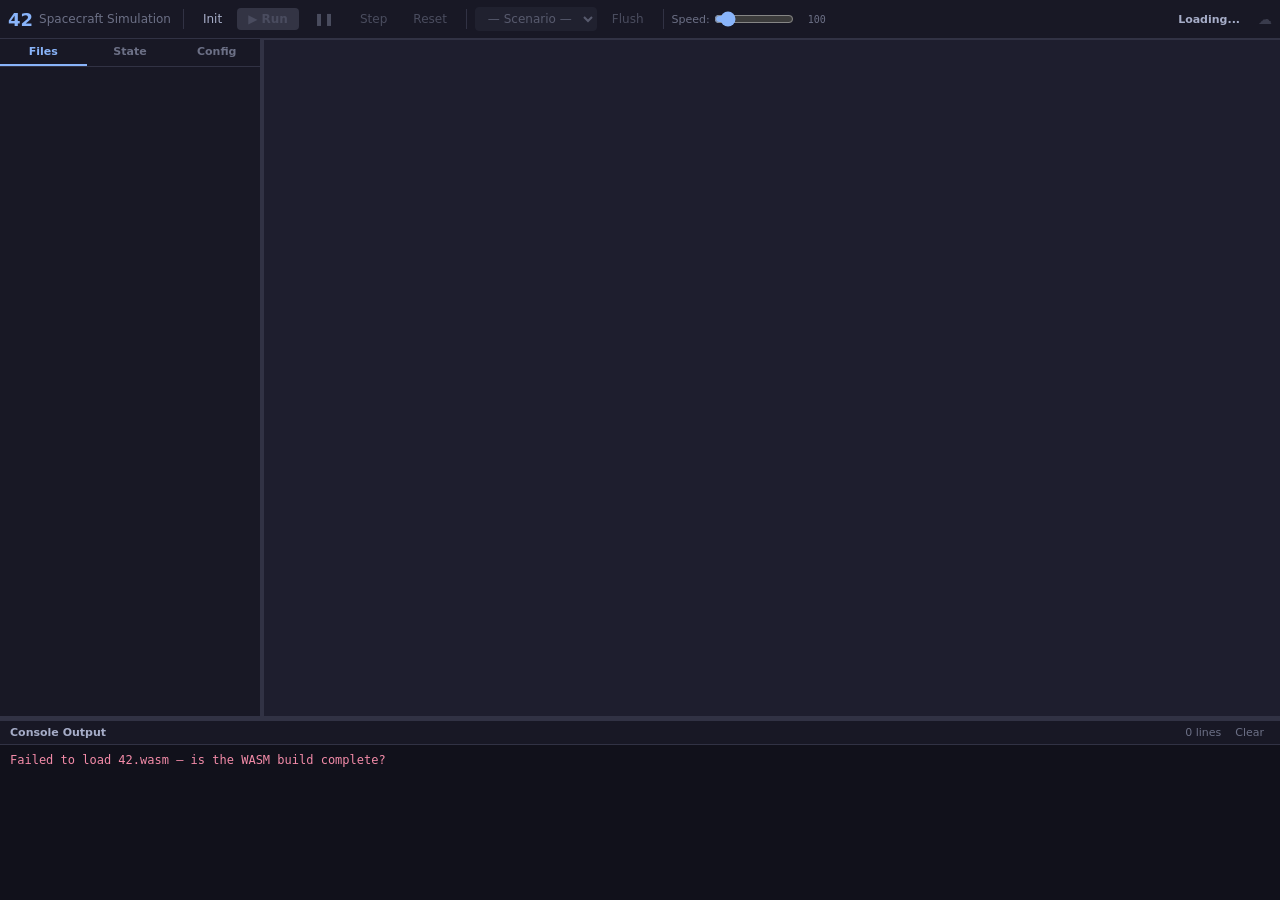
==== commit ef490dfd: "Added sample scenario selector, session-based working directories, and map aspect ratio fix Sample s" ====
--- a/containers/web/ui/index.html
+++ b/containers/web/ui/index.html
@@ -31,7 +31,9 @@
          <button class="tb-btn" id="btn-step" disabled title="Single step">Step</button>
          <button class="tb-btn" id="btn-reset" disabled title="Reset simulation">Reset</button>
          <div class="tb-sep"></div>
-         <button class="tb-btn" id="btn-load-sample" title="Load sample configuration">Samples</button>
+         <select class="tb-select" id="sample-selector" title="Select sample scenario" disabled>
+            <option value="">— Scenario —</option>
+         </select>
          <button class="tb-btn" id="btn-flush" disabled title="Flush outputs to host">Flush</button>
          <div class="tb-sep"></div>
          <label class="speed-control">
@@ -82,88 +84,43 @@
       <div class="dialog" id="dialog-content"></div>
    </div>
 
-   <!-- Earth shaders (embedded) -->
-   <script id="earthVertexShader" type="x-shader/x-vertex">
-      varying vec2 vUv;
-      varying vec3 vNormal;
-      varying vec3 vPosition;
+   <!-- Shaders are now inline in viewer/42gl.js -->
 
-      void main() {
-         vUv = uv;
-         vNormal = normalize(normalMatrix * normal);
-         vPosition = (modelViewMatrix * vec4(position, 1.0)).xyz;
-         gl_Position = projectionMatrix * modelViewMatrix * vec4(position, 1.0);
+   <!-- Detect backend mode, then load app -->
+   <script>
+      function loadApp() {
+         var s = document.createElement('script');
+         s.type = 'module';
+         s.src = 'main.js';
+         document.body.appendChild(s);
       }
-   </script>
 
-   <script id="earthFragmentShader" type="x-shader/x-fragment">
-      uniform sampler2D uDayTexture;
-      uniform vec3 uSunDirection;
+      function loadWasm() {
+         var s = document.createElement('script');
+         s.src = '../42.js';
+         s.onload = loadApp;
+         s.onerror = function() {
+            document.getElementById('console-output').innerHTML =
+               '<span class="err">Failed to load 42.wasm — is the WASM build complete?</span>';
+         };
+         document.body.appendChild(s);
+      }
 
-      varying vec2 vUv;
-      varying vec3 vNormal;
-      varying vec3 vPosition;
-
-      void main() {
-         vec3 normal = normalize(vNormal);
-         float sunDot = dot(normal, normalize(uSunDirection));
-         float dayFactor = smoothstep(-0.1, 0.2, sunDot);
-
-         vec4 dayColor = texture2D(uDayTexture, vUv);
-         vec3 nightColor = vec3(0.02, 0.02, 0.05);
-
-         vec3 color = mix(nightColor, dayColor.rgb, dayFactor);
-         gl_FragColor = vec4(color, 1.0);
-      }
-   </script>
-
-   <script id="atmosVertexShader" type="x-shader/x-vertex">
-      varying vec3 vNormal;
-      varying vec3 vPosition;
-
-      void main() {
-         vNormal = normalize(normalMatrix * normal);
-         vPosition = (modelViewMatrix * vec4(position, 1.0)).xyz;
-         gl_Position = projectionMatrix * modelViewMatrix * vec4(position, 1.0);
-      }
-   </script>
-
-   <script id="atmosFragmentShader" type="x-shader/x-fragment">
-      uniform vec3 uSunDirection;
-
-      varying vec3 vNormal;
-      varying vec3 vPosition;
-
-      void main() {
-         vec3 normal = normalize(vNormal);
-         vec3 viewDir = normalize(-vPosition);
-
-         float rim = 1.0 - max(dot(viewDir, normal), 0.0);
-         rim = pow(rim, 3.0);
-
-         float sunDot = max(dot(normal, normalize(uSunDirection)), 0.0);
-         float atmoIntensity = rim * (0.3 + 0.7 * sunDot);
-
-         vec3 atmoColor = vec3(0.3, 0.6, 1.0);
-         gl_FragColor = vec4(atmoColor, atmoIntensity * 0.6);
-      }
-   </script>
-
-   <!-- Load WASM module, then bootstrap app -->
-   <script>
-      const wasmScript = document.createElement('script');
-      wasmScript.src = '../42.js';
-      wasmScript.onload = () => {
-         const appScript = document.createElement('script');
-         appScript.type = 'module';
-         appScript.src = 'main.js';
-         document.body.appendChild(appScript);
-      };
-      wasmScript.onerror = () => {
-         document.getElementById('console-output').innerHTML =
-            '<span class="err">Failed to load 42.wasm — is the WASM build complete?</span>';
-      };
-      document.body.appendChild(wasmScript);
+      /* Detect backend: server mode skips WASM, loads app directly */
+      fetch('/api/mode')
+         .then(function(r) { return r.ok ? r.json() : { mode: 'wasm' }; })
+         .then(function(data) {
+            window.__42_MODE = data.mode || 'wasm';
+            if (data.mode === 'server') {
+               loadApp();
+            } else {
+               loadWasm();
+            }
+         })
+         .catch(function() {
+            window.__42_MODE = 'wasm';
+            loadWasm();
+         });
    </script>
 </body>
 </html>
--- a/containers/web/ui/styles.css
+++ b/containers/web/ui/styles.css
@@ -89,6 +89,21 @@
 #btn-run:hover:not(:disabled) { opacity: 0.85; }
 #btn-run:disabled { background: var(--surface1); color: var(--overlay0); opacity: 0.6; }
 
+.tb-select {
+  background: var(--surface0);
+  color: var(--text);
+  border: 1px solid var(--border);
+  border-radius: 4px;
+  padding: 3px 8px;
+  font-size: 12px;
+  font-family: inherit;
+  cursor: pointer;
+  outline: none;
+}
+.tb-select:hover { border-color: var(--accent); }
+.tb-select:focus { border-color: var(--accent); }
+.tb-select:disabled { opacity: 0.35; cursor: not-allowed; }
+
 .tb-sep { width: 1px; height: 20px; background: var(--border); margin: 0 4px; }
 
 .speed-control {
